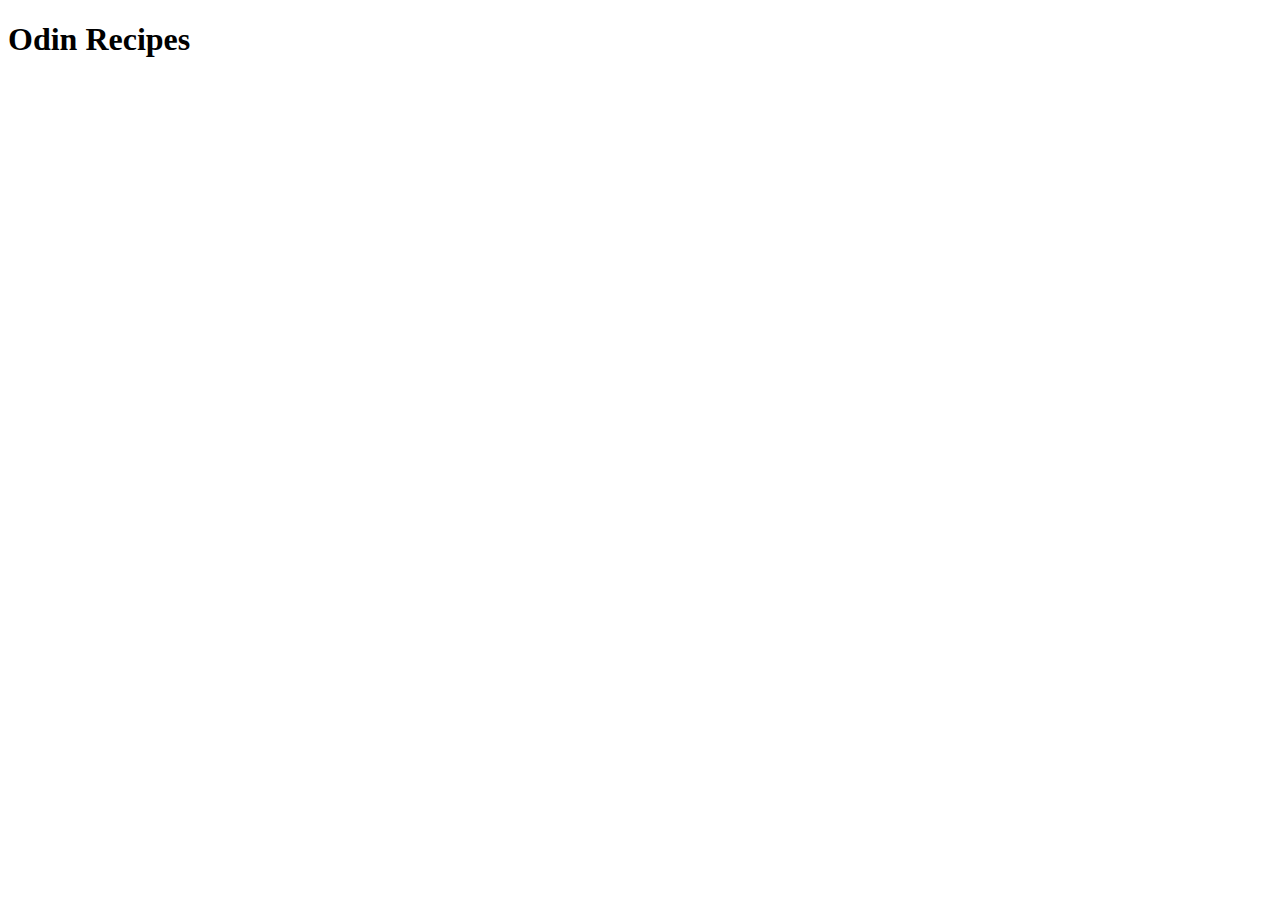
==== index.html @ 7016306f "Add index.html" ====
<!DOCTYPE html>
<html lang="en">
<head>
    <meta charset="UTF-8">
    <meta http-equiv="X-UA-Compatible" content="IE=edge">
    <meta name="viewport" content="width=device-width, initial-scale=1.0">
    <title>Odin Recipes</title>
</head>
<body>
    <h1>Odin Recipes</h1>
    
</body>
</html>
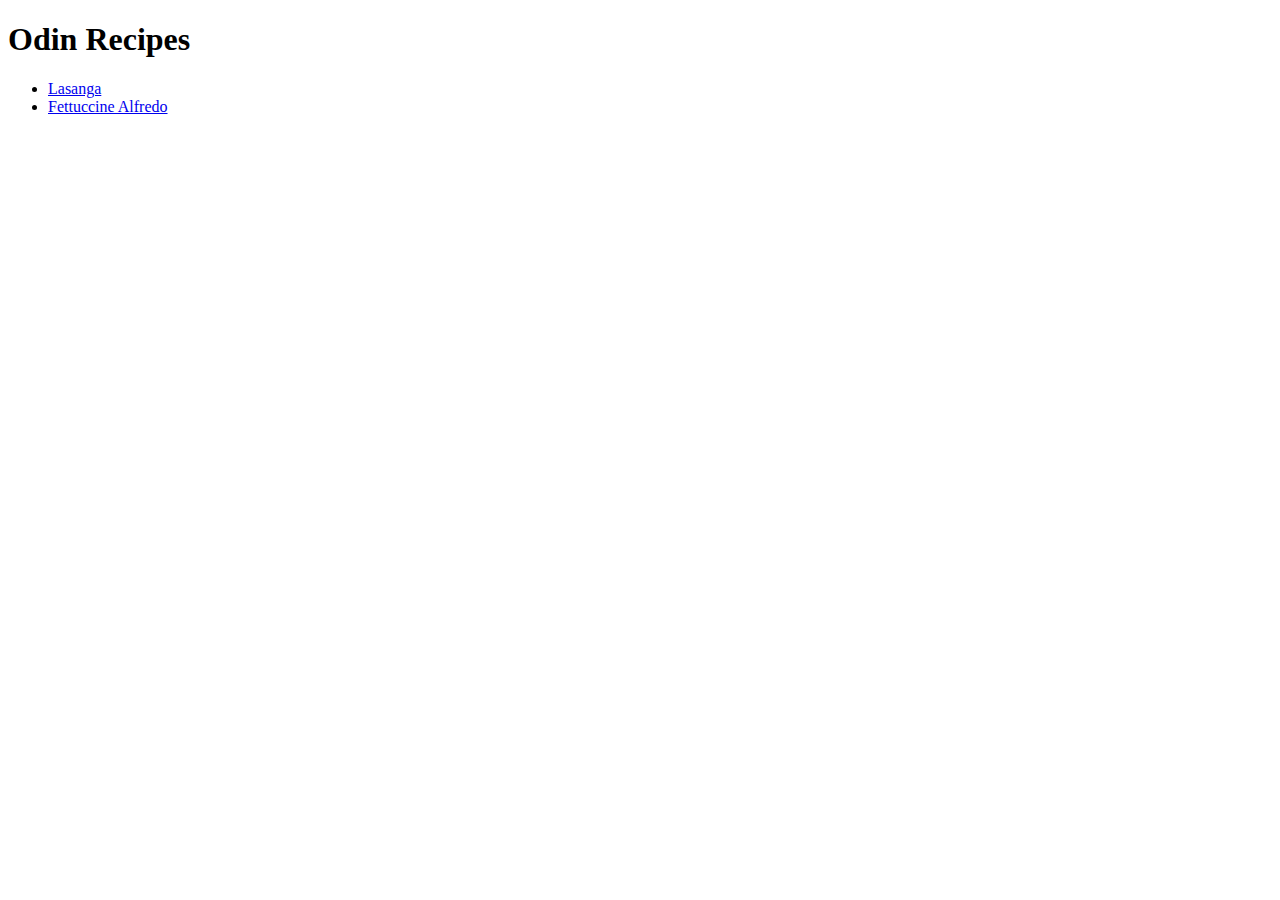
==== commit 8cac8157: "Add alfredo.html and index improvement" ====
--- a/index.html
+++ b/index.html
@@ -8,6 +8,9 @@
 </head>
 <body>
     <h1>Odin Recipes</h1>
-    
+    <ul>
+        <li><a href="./recipes/lasanga.html">Lasanga</a></li>
+        <li><a href="./recipes/alfredo.html">Fettuccine Alfredo</a></li>
+    </ul>  
 </body>
 </html>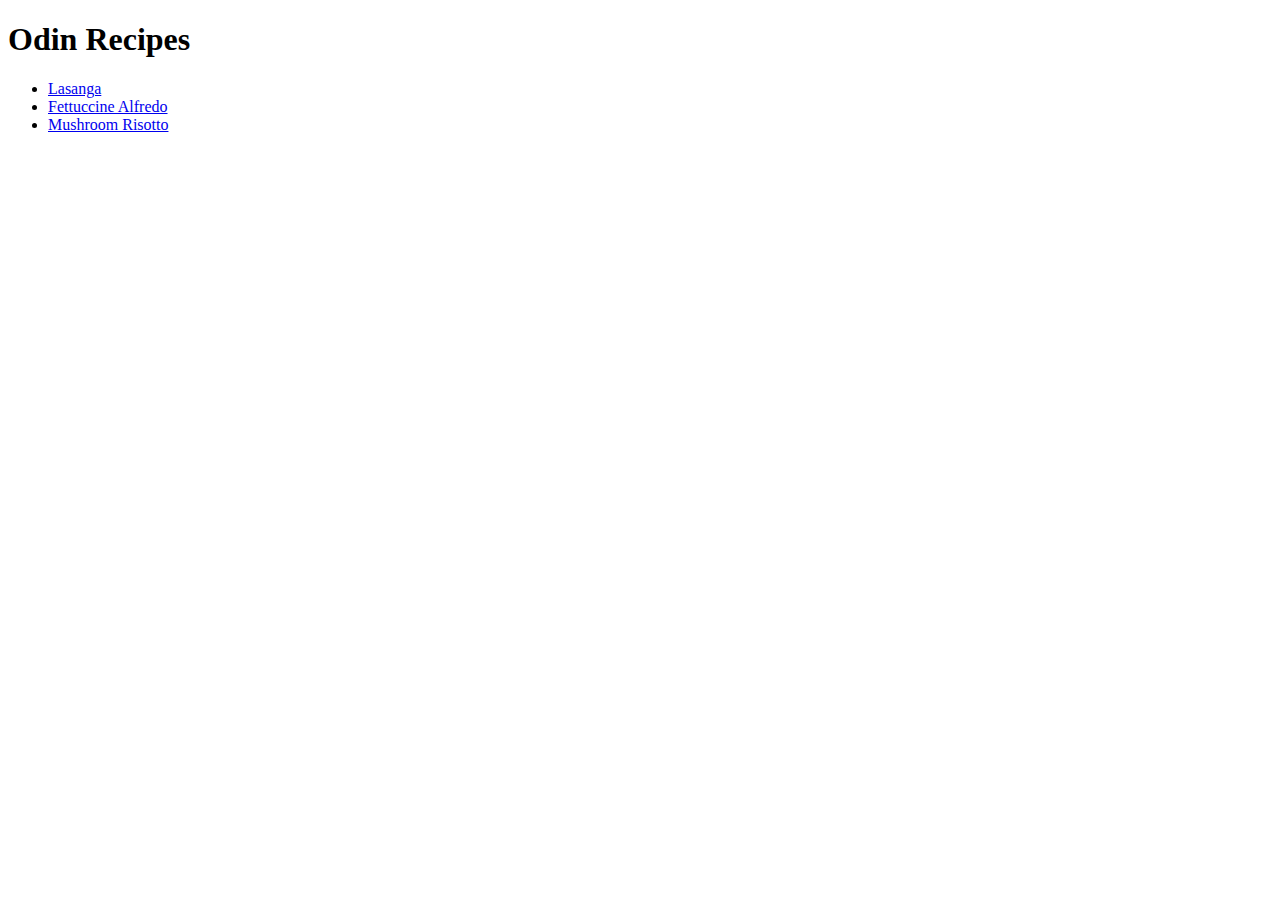
==== commit 849f6809: "Add risotto.html to index.html" ====
--- a/index.html
+++ b/index.html
@@ -11,6 +11,7 @@
     <ul>
         <li><a href="./recipes/lasanga.html">Lasanga</a></li>
         <li><a href="./recipes/alfredo.html">Fettuccine Alfredo</a></li>
+        <li><a href="./recipes/alfredo.html">Mushroom Risotto</a></li>
     </ul>  
 </body>
 </html>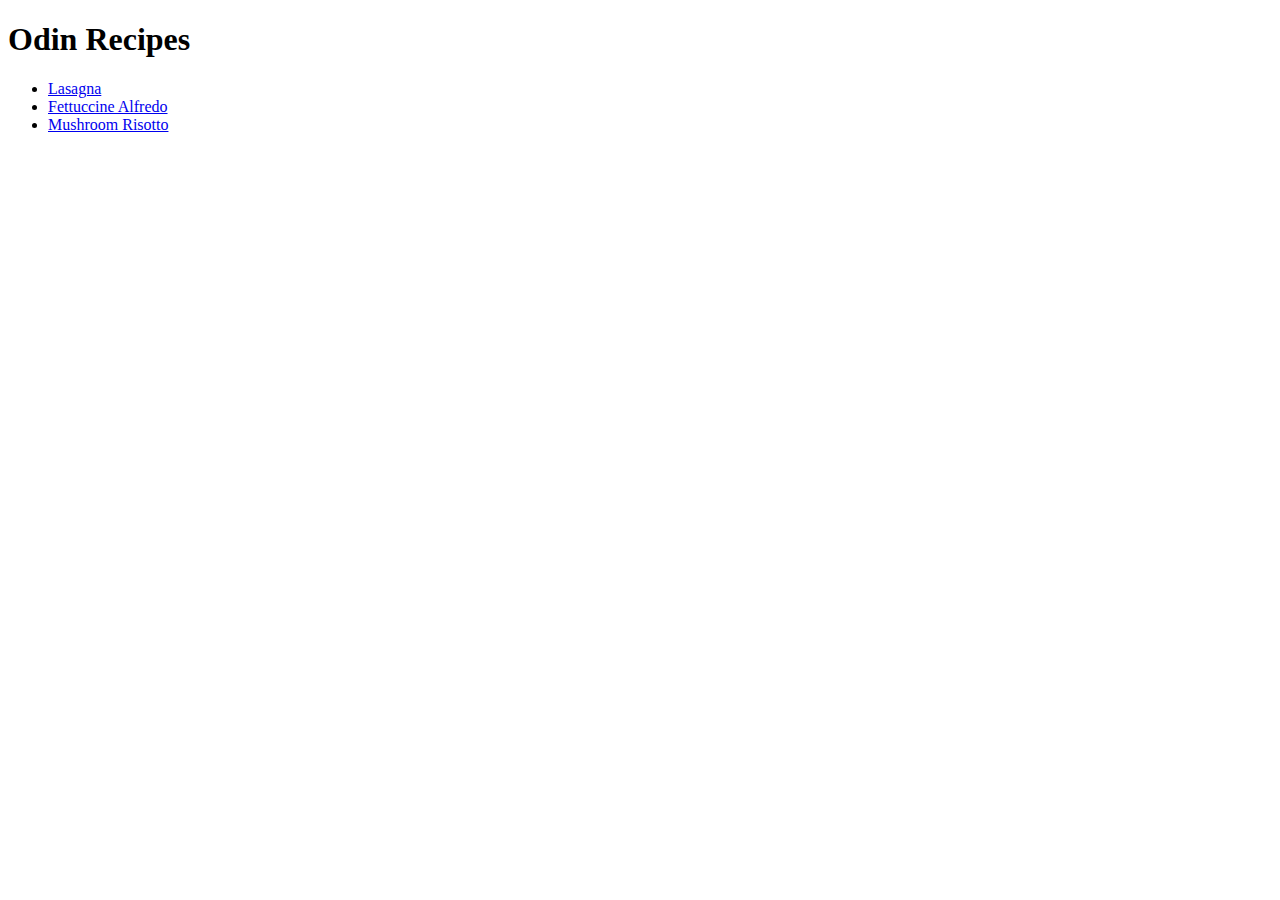
==== commit 1204c7ef: "Fix spelling error on index.html" ====
--- a/index.html
+++ b/index.html
@@ -9,7 +9,7 @@
 <body>
     <h1>Odin Recipes</h1>
     <ul>
-        <li><a href="./recipes/lasanga.html">Lasanga</a></li>
+        <li><a href="./recipes/lasanga.html">Lasagna</a></li>
         <li><a href="./recipes/alfredo.html">Fettuccine Alfredo</a></li>
         <li><a href="./recipes/alfredo.html">Mushroom Risotto</a></li>
     </ul>  
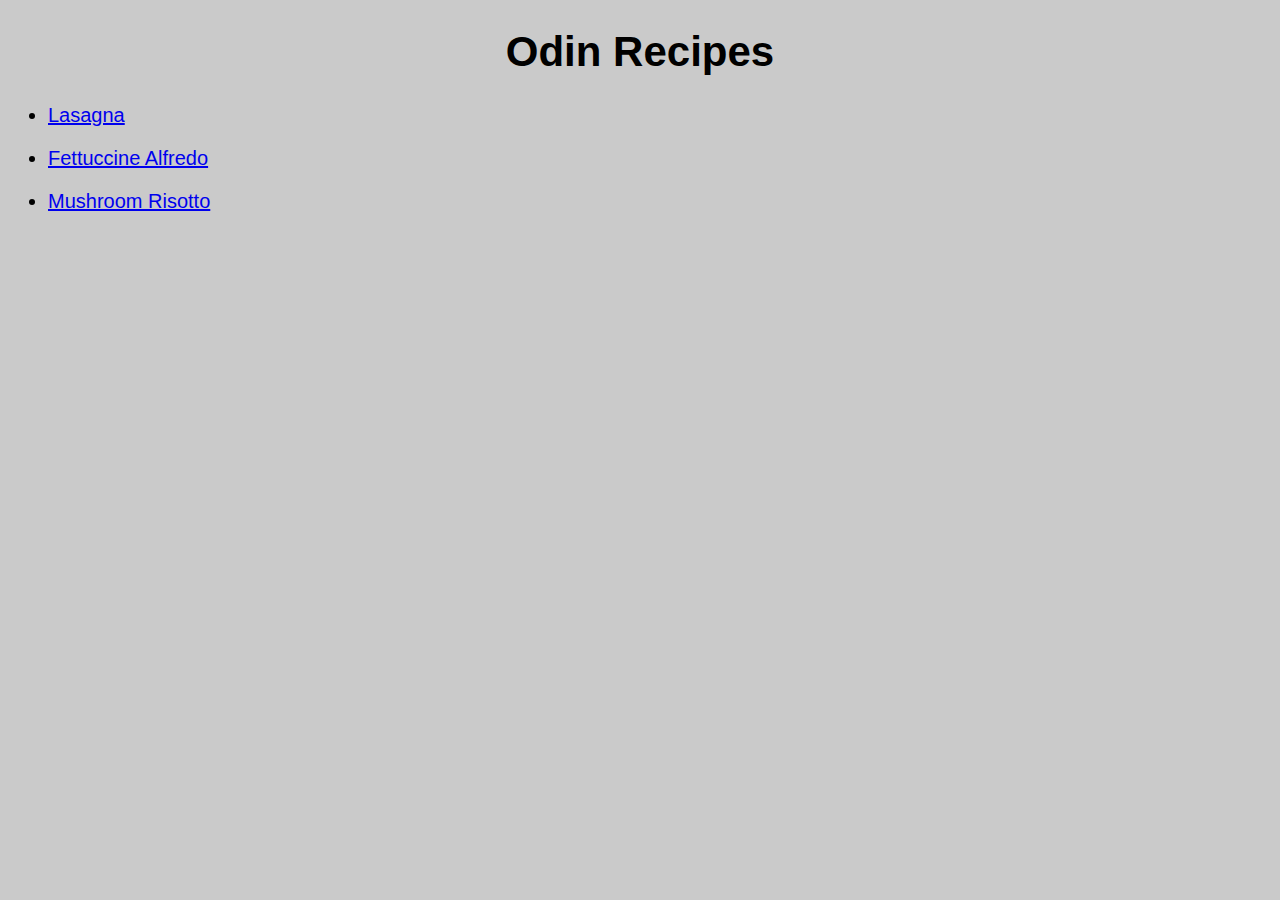
==== commit 03aae39a: "Add css and improve index" ====
--- a/index.html
+++ b/index.html
@@ -4,14 +4,15 @@
     <meta charset="UTF-8">
     <meta http-equiv="X-UA-Compatible" content="IE=edge">
     <meta name="viewport" content="width=device-width, initial-scale=1.0">
-    <title>Odin Recipes</title>
+    <title hidden>Odin Recipes</title>
+    <link rel="stylesheet" href="styles.css">  
 </head>
-<body>
-    <h1>Odin Recipes</h1>
-    <ul>
-        <li><a href="./recipes/lasanga.html">Lasagna</a></li>
-        <li><a href="./recipes/alfredo.html">Fettuccine Alfredo</a></li>
-        <li><a href="./recipes/alfredo.html">Mushroom Risotto</a></li>
+<body class="main">
+    <h1 class="heading">Odin Recipes</h1>
+    <ul class="recipe-list">
+        <li><a href="./recipes/lasanga.html">Lasagna</a></li><p></p>
+        <li><a href="./recipes/alfredo.html">Fettuccine Alfredo</a></li><p></p>
+        <li><a href="./recipes/risotto.html">Mushroom Risotto</a></li><p></p>
     </ul>  
 </body>
 </html>--- a/styles.css
+++ b/styles.css
@@ -0,0 +1,14 @@
+.main {
+    background-color: rgb(202, 202, 202);
+}
+
+.heading {
+    font-family: 'Gill Sans', 'Gill Sans MT', Calibri, 'Trebuchet MS', sans-serif;
+    font-size: 42px;
+    text-align: center;
+}
+
+.recipe-list {
+    font-family: cursive, sans-serif;
+    font-size: 20px;
+}